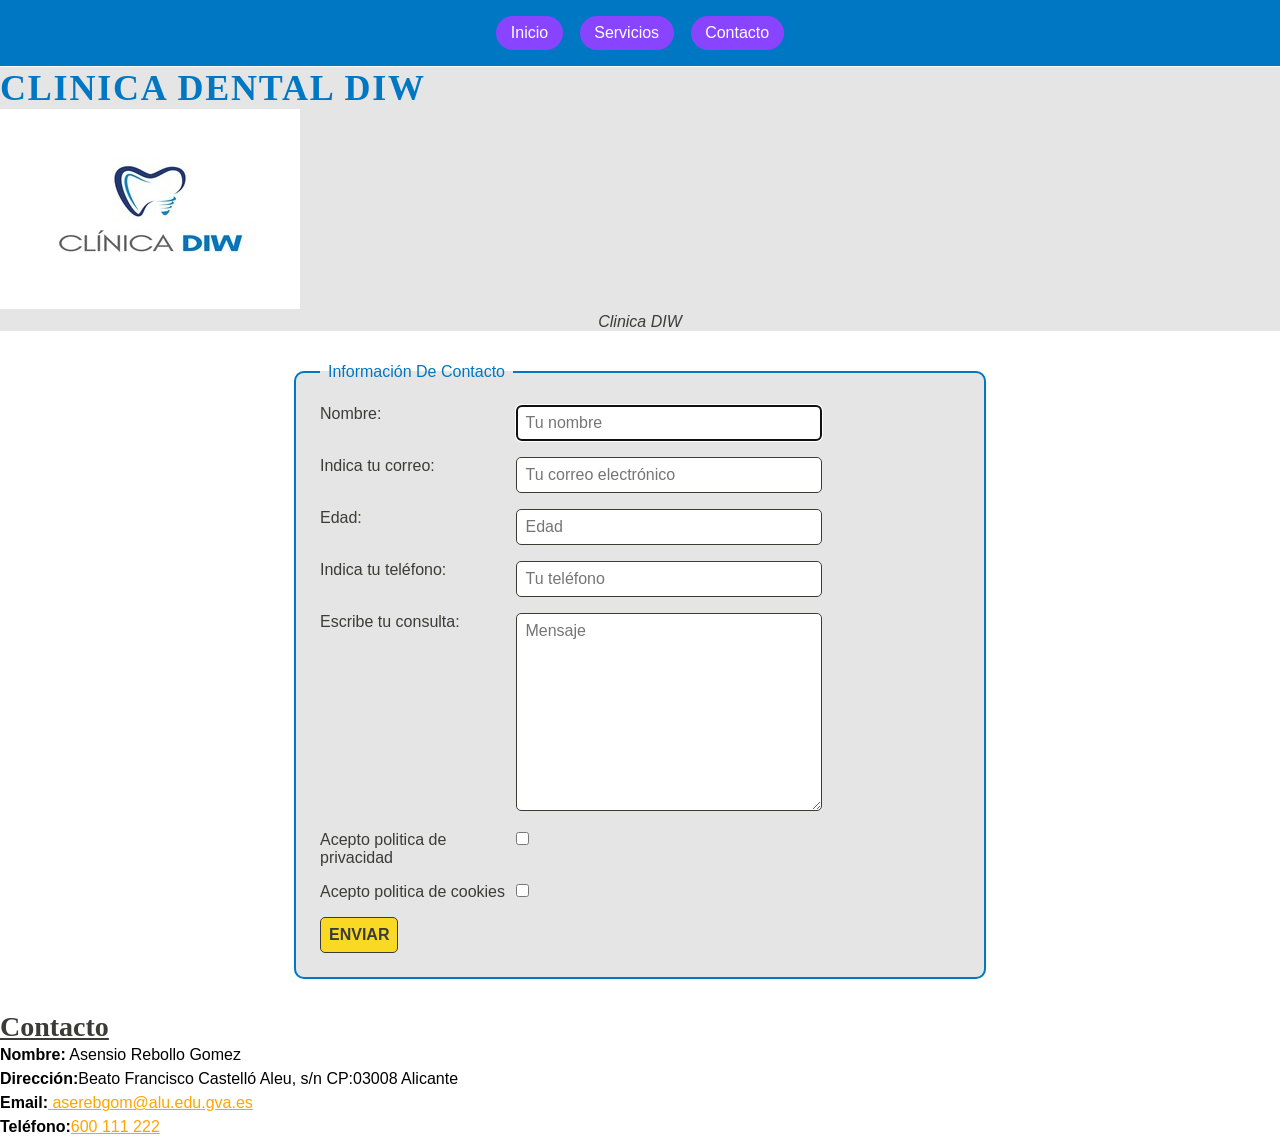
==== contacto.html @ 5e55195e "Paso archivos de practica anterior a github practica 4" ====
<!DOCTYPE html>
<html lang="es">  
    <head>   
        <title>Contacto clínica dental DIW</title>
        <meta charset="UTF-8">
        <meta name="description" content="Contacta con Clínica DIW en Alicante. Rellena el formulario o llámanos para pedir cita."> 
        <meta name="author" content="Asensio Rebollo">
        <meta name="viewport" content="width=device-width,initial-scale=1.0"> 
        <link rel="shortcut icon" type="image/x-icon" href="assets/images/logo_clinica_diw_300x200.ico">
        <link rel="stylesheet" href="assets/css/style.css">  
    </head>
    <body>
         <!--Cabecera-->
    <header>
        <!-- Elementos <figure> y <figurecaption>-->
            
        <figure>
            <h1>Clinica Dental DIW</h1>
            <a href="index.html">
             <img src="assets/images/logo_clinica_diw_300x200.jpg" alt="Logo">  
            </a>
        <figcaption>Clinica DIW</figcaption>
    
        </figure>              
    </header>
      <!--Navegación-->
    <nav>
        <ul>
        <li><a href="index.html">Inicio</a></li>
        <li><a href="servicios.html">Servicios</a></li>
        <li><a href="#">Contacto</a></li>
        </ul>
    </nav>
         <!--action para saber donde enviar el formulario + metodo POST se envían en el cuerpo de la solicitud HTTP-->
        <form action="/procesar-formulario" method="POST">
            <fieldset><!--<fieldset> actúa como un contenedor que agrupa campos del formulario.-->
                <legend>Información de Contacto</legend>
            <div class="campo">
                 <label for="nombre">Nombre: </label>
            <!--maxlength maximo de caracteres-->
            <!--pattern solo permite letras y numeros-->
            <!--required los campos deben de ser obligatorios-->
            <!--autofocus para enfoque automático de entrada-->
            <!--placeholder para que aparezca el texto en el cuadro de texto-->
            <!--Clase campo para quitar los salto de linea-->
                <input id="nombre" type="text" name="nombre" autofocus placeholder="Tu nombre" maxlength="40"  required pattern="[A-Za-z0-9 ]{5,40}"
                title="Letras y números. Tamaño: 5-40">
            </div>
            <div class="campo">
                 <label for="correo">Indica tu correo:</label>
                 <input type="email" id="correo" name="email" placeholder="Tu correo electrónico" required>
            </div>
            <div class="campo">
                <label for="age">Edad:</label>
                <input type="number" id="age" name="age" min="18" max="99" placeholder="Edad" required>
            </div>
            <div class="campo">
                <label for="telefono">Indica tu teléfono:</label>
                <input type="tel" id="telefono" name="telefono" placeholder="Tu teléfono" required pattern="[0-9]{9}" title="Números.Tamaño:9">
            </div>
            <div class="campo">
                <label for="mensaje">Escribe tu consulta: </label>
                <textarea rows="10" cols="50" name="mensaje" placeholder="Mensaje" id="mensaje"></textarea>
            </div>
            <div class="campo">
                <label for="privacidad">Acepto politica de privacidad</label>
                <input type="checkbox" id="privacidad" name="privacidad" required>
            </div>
            <div class="campo">
                <label for="cookies">Acepto politica de cookies</label>
                <input type="checkbox" id="cookies" name="cookies" required>
            </div>
            <input class="boton-enviar" type="submit" value="Enviar">
            </fieldset> 
</form>

            <!--Seccion con datos de contacto-->
        <section id="contacto">
            <h2>Contacto</h2><!--cambio de h4 a h2-->
            <p><strong>Nombre:</strong> Asensio Rebollo Gomez</p>
            <p><strong>Dirección:</strong>Beato Francisco Castelló Aleu, s/n CP:03008 Alicante </p>
            <p><strong>Email:</strong><a href="mailto:aserebgom@alu.edu.gva.es"> aserebgom@alu.edu.gva.es</a></p>
            <p><strong>Teléfono:</strong><a href="tel:+34600111222">600 111 222</a></p>
        </section>
    

</body>  
</html>
---- assets/css/style.css ----
/*Actividad 3.1*/
*{
    margin:0;/*margen externo*/
    padding:0;/*margen interno*/
}
/*Actividad 4.1*/
body{
    font-size:1em;
   
}
h1{
    font-size: 2.25em;/*tamaño letra h1*/   
}
h2{
    font-size: 1.75em;/*tamaño letra h2*/  
}
h3{
    font-size: 1.37em;/*tamaño letra h3*/   
}
h4{
    font-size: 1.25em;/*tamaño letra h4*/    
}
figcaption,label,caption,nav a{
    font-size: 1em;/*tamaño letra p*/
}
pre,small{
    font-size: 0.85em;
}

/*Actividad 5.1*/
body{
color:#3B3C36;/*gris grafito*/
background-color:white;/*color de fondo*/
}
h1{
color:#0077c2;
}
h2,h3,h4{
 color:#3B3C36;/*gris grafito*/
}
header{
    color:#3B3C36;
    background-color:#E5E5E5;
}
nav{
    background-color: #0077c2;
}
nav a{
   color:white;
}
aside{
    color:#3B3C36;
    background-color:#E5E5E5;
}
footer{
    color:#3B3C36;
    background-color:#E5E5E5;
}
section{
    color:#3B3C36;
}
article{
    color:#3B3C36;
}
#contacto{
color:#000000;
}
/*Texto*/
pre,small{
    color:#3B3C36;
}

/*Formulario*/
fieldset{
    color:#3B3C36;
    background-color:#E5E5E5;
}
legend{
    color:#0077c2;
}
input,textarea{
    color:#3B3C36;
    background-color:white;
}
/* botón de enviar */
.boton-enviar{
    color:#3B3C36;
    background-color: #f9d923;
}
/*Tablas*/
th{
    color:#ffffff;
    background-color: #0077c2;
}
td{
    color:#ffffff;
}
caption{
    color:#3B3C36;
}

/*Actividad 6.1*/
/*secciones*/

h1{
    text-transform: uppercase;/*mayusculas*/
    letter-spacing: 0.05em;/*espacio entre caracteres*/
}
h2{
    text-decoration: underline;
}

nav,footer{
    text-align: center;
}

#contacto{
    text-align: left;
}
/*Contenido y texto*/
p{
   line-height:1.5em;/*tamaño lineas*/
   text-align:justify;
}
pre{
    text-indent:1em;
}
figcaption{
    text-align: center;
}
/*Formulario*/
legend{
    text-transform: capitalize;
}
input,textarea{
    text-align:left;
}
.boton-enviar{
    text-transform: uppercase;
}
/*Tabla*/
th{
    text-align:center;
    text-transform: uppercase;
}
td{
    vertical-align: top;
}
caption{
    text-align: center;
    text-transform:uppercase ;
}
/*Actividad 7.1*/
/*Secciones*/
body{ font-family: Arial, Helvetica, sans-serif; }
h1,h2,h3,h4{
    font-family: "Times New Roman", Times, serif;
}

/*Contenido y textos*/
figcaption,small{
    font-style: italic;
}
/*Formularios*/
input, textarea{
    font-family: Arial, Helvetica, sans-serif;
    font-size: 1em;
}
 .boton-enviar{
    font-family: Arial, Helvetica, sans-serif;
    font-size: 1em;
    font-weight: bold;
 }
/*Tabla*/
caption{
    font-style:italic;
}
/*Actividad 8.1*/
/*Botonera nav*/
nav{
    padding: 1em;
}
nav ul{
list-style-type: none; /* Eliminamos los marcadores predeterminados*/
padding: 0; /* Eliminamos el relleno predeterminado */
}
nav li{
    display: inline-block;/*bloque en linea de los 3 elementos*/
}
/*nav en botonera*/
nav a{
    display:inline-block;
    padding: 0.5em 0.9em;
    background-color:#8844FF;
    border-radius: 50px;
    text-decoration: none; 
    margin:0em 0.4em 0em 0.4em;
}
/*Listas aside*/
aside ol{
    list-style-type: square;
    list-style-position: inside;/*se ven las viñetas*/
}
aside li{
    margin: 1em;/*separa los enlaces*/
}
/*Actividad 11.1*/
table{
    table-layout: auto; width: 100%;/*celda ajusta al texto*/
    border-collapse: collapse;
    margin: 3em 0em;
}
caption{
    caption-side: bottom;  /*Titulo abajo*/ 
}
th{
border:solid #3B3C36;
}
td{
border:solid #3B3C36;/*borde en td y th*/
text-align:center;/*texto centrado*/
}
/*Actividad 12.1*/
/*Menu fijo*/
body{
padding-top: 4.2em;/*para posicionar el menu fijo*/
} 
nav{
position:fixed;
z-index: 2;/*organiza elementos solapados*/
top: 0em;
left: 0em;
right: 0em;
}
/*Icono whatapp*/
.whatsapp{
    position:fixed;
    z-index: 2;
    bottom:1em;
    right: 1em;
}
.whatsapp img{
     width:3em;
    height:3em;  
}
/*Actividad 13.1*/
/*Filas tabla*/

table tr:first-child th{background-color:#0077c2;}
table tr:nth-child(odd) td{background-color: green;} /* Filas impares */
table tr:nth-child(even) td{ background-color: red;} /* Filas pares */
/*Enlaces en orden LVHA*/
a:link { color: #0077c2;}/*No visitado por el usuario*/
a:visited {color: #5b2bb5;}/*Visitado por el usuario*/
a:hover { color:greenyellow; text-decoration: underline;}/*Modifica el estilo cuando un elemento apuntador pasa por
encima*/
a:active {color:#3B3C36; background-color:#f9d923;}/*Se activa cuando el usuario pulsa el elemento*/

/*Enlaces para nav*/
nav a:link, nav a:visited{ color:white; background-color:#8844FF; }
nav a:hover, nav a:focus{ color:#3B3C36; background-color:#f9d923; text-decoration:none; }
nav a:active{ color:white; background-color:#0077c2; }

/*Enlaces para aside y footer*/
aside a:link, footer a:link{ color:#0077c2; }
aside a:visited, footer a:visited{ color:#5b2bb5; }
aside a:hover, footer a:hover{ color:#005a94; text-decoration:underline; }
aside a:active, footer a:active{ background-color:#f9d923; color:#3B3C36; }

/*Enlaces contacto*/
#contacto a:link{color: orange;}
#contacto a:visited{color:#5b2bb5;}
#contacto a:hover{color:greenyellow; text-decoration: underline;}
#contacto a:active{color:#3B3C36;background-color:#f9d923;}

/*Actividad 18.1*/
.campo{ margin-bottom:1em; }/*Sustituye a br*/
label{ display:inline-block;/*etiquetas en la misma linea*/
     width:12em; /*etiquetas misma ancho*/
     vertical-align:top; /*texto arriba*/
    }

/*no dejar pegado el formulario a la pantalla*/
fieldset{ max-width:40em;/*Tamaño maximo*/
     margin:2em auto; /*Se centra el bloque */
     padding:1.5em; /*espacio interior*/
     border:2px solid #0077c2; /*borde y esquinas*/
     border-radius:10px; 
    }
    
legend{ padding:0 0.5em; }/*relleno separa la línea del texto*/
input, textarea{ padding:0.5em; border:1px solid #3B3C36; border-radius:5px; }/*borde fino gris y esquinas  redondeadas */
input[type="text"], input[type="email"], input[type="tel"], input[type="number"], textarea{ width:18em; }/*Separa texto dentro del campo.*/
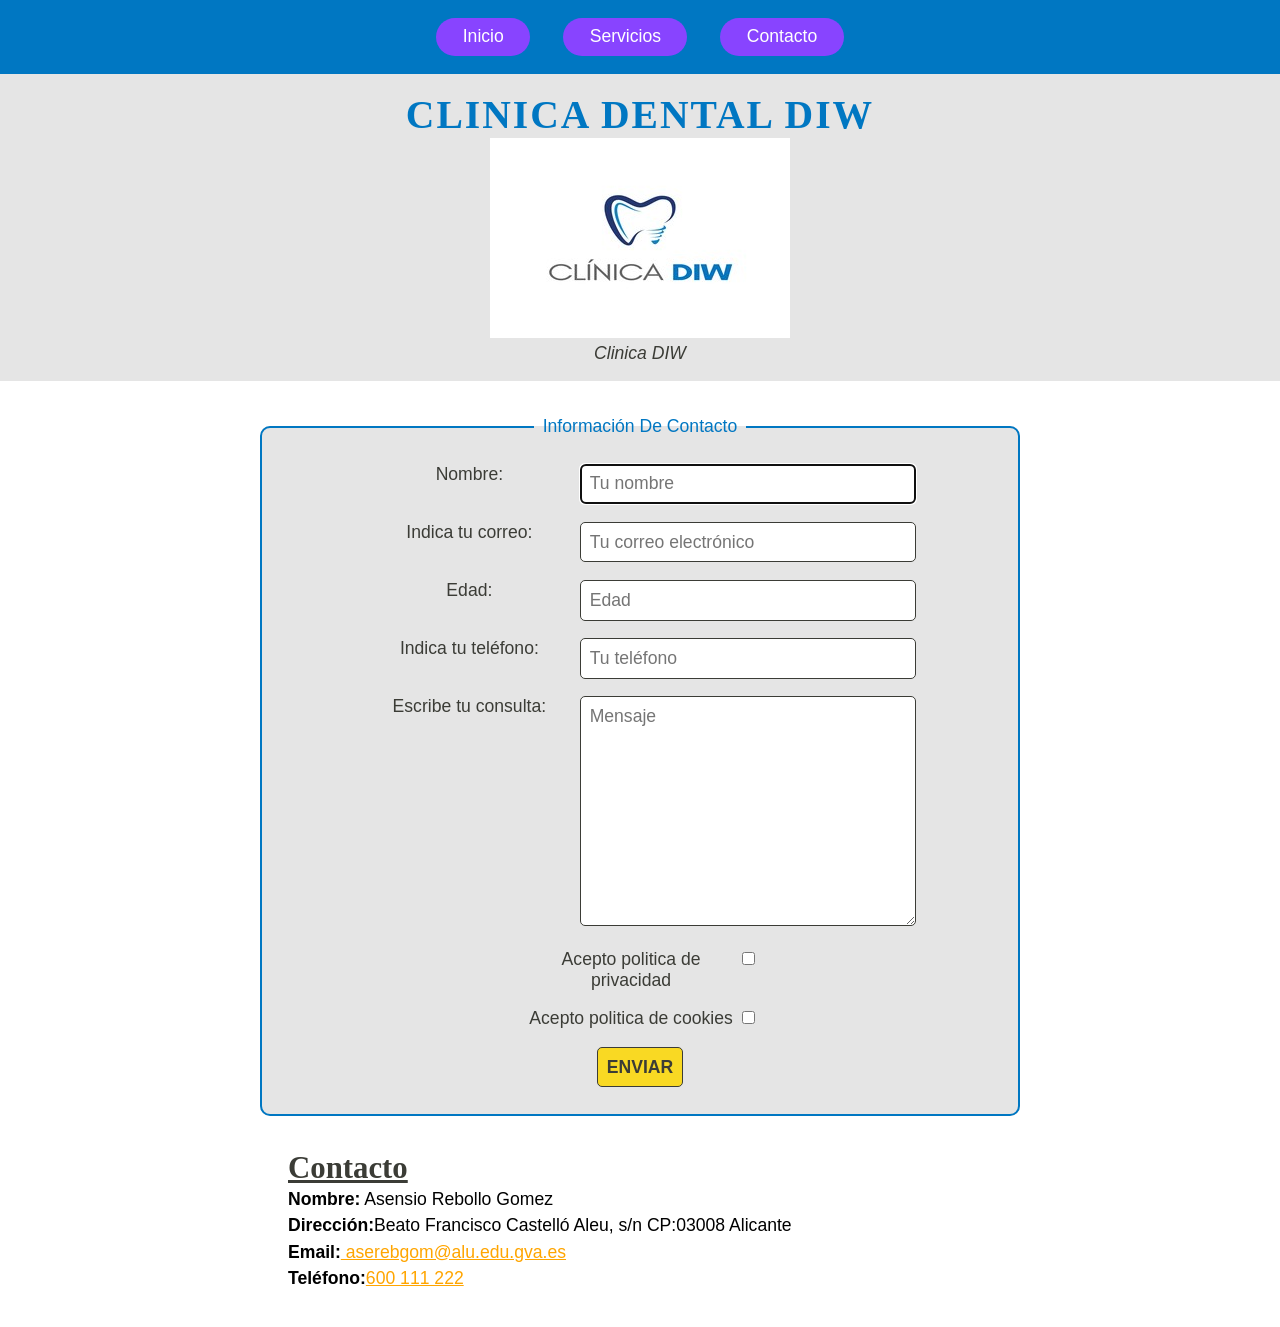
==== commit 5229b01c: "Añado link a las 4 paginas html" ====
--- a/contacto.html
+++ b/contacto.html
@@ -7,7 +7,8 @@
         <meta name="author" content="Asensio Rebollo">
         <meta name="viewport" content="width=device-width,initial-scale=1.0"> 
         <link rel="shortcut icon" type="image/x-icon" href="assets/images/logo_clinica_diw_300x200.ico">
-        <link rel="stylesheet" href="assets/css/style.css">  
+        <link rel="stylesheet" href="assets/css/style.css">
+        <link rel="stylesheet" href="assets/css/print.css" media="print"><!--actividad 4.2.1-->  
     </head>
     <body>
          <!--Cabecera-->
--- a/assets/css/style.css
+++ b/assets/css/style.css
@@ -291,3 +291,79 @@
 legend{ padding:0 0.5em; }/*relleno separa la línea del texto*/
 input, textarea{ padding:0.5em; border:1px solid #3B3C36; border-radius:5px; }/*borde fino gris y esquinas  redondeadas */
 input[type="text"], input[type="email"], input[type="tel"], input[type="number"], textarea{ width:18em; }/*Separa texto dentro del campo.*/
+
+/*practica 4*/
+img,iframe{max-width: 100%;}
+
+/*privacidad*/
+#privacidad p, #privacidad h1{
+    max-width:800px;/*ancho*/
+    margin:1em auto;/*margen*/
+    padding:0px 16px;/*separacion de los lados*/
+    box-sizing:border-box;/*padding dentro del ancho*/
+}
+#privacidad p{
+    white-space:pre-line;/*respeta los saltos de linea*/
+    text-align:left;/*en listas, justificado queda con huecos feos*/
+}
+
+/*media queries Ordenador*/
+@media (min-width:1200px) {
+
+    body{ font-size: 1.1em; text-align:center;}
+    header{ text-align:center; padding:1em 0em; }/*logotipo centrado y con aire*/
+    nav a{ padding:0.5em 1.5em; margin:0em 0.8em; }/*botones del menu mas anchos y separados*/
+    section{ float:left; width:68%; }/*columna izquierda y tamaño*/
+    aside{ float:right; width:30%; }/*columna derecha.resto de tamaño con separacion entre section y aside*/
+    article{ float:none; width:auto; }/*los articulos uno debajo de otro*/
+    footer{ clear:both; }/*el footer se coloca debajo de las columnas*/
+    #servicios h2{ text-align:center; }/*titulo centrado*/
+    #servicios table{ width:90%; margin:3em auto; }/*tabla centrada con separacion a los lados*/
+    #servicios th, #servicios td{ padding:0.6em; }/*celdas mas anchas*/
+    form{ float:none; width:100%; }/*en contacto.html.formulario a la izquierda*/
+     #contacto{ float:none; width:auto; max-width:40em; padding:0em 1.5em; margin:0em auto 2em auto; }/*datos debajo, alineados con el formulario*/
+}
+/*media queries Tablet*/
+
+@media (min-width: 700px) and (max-width: 1199px){
+    
+    body{ font-size: 1em; text-align:center;}/* se baja a 1em el tamaño*/
+    header{ text-align:center; padding:1em 0em; }/*mantengo mismo diseño que en ordenador*/
+    nav a{ padding:0.5em 1.2em; margin:0em 0.5em; }/*bajo padding y margin*/
+    section{ float:left; width:65%; }/* overflow,oculto(recorta contenido)*/
+    article{ float:left; width:48%; }/*dos articulos en columnas*/
+    aside{ float:right; width:33%; }/*el aside baja debajo*/
+    footer{ clear:both; }
+    #servicios table{ width:100%; margin:2em 0em; table-layout:fixed; }/*tabla ancho a pantalla, 4 columnas iguales*/
+    #servicios th, #servicios td{ padding:0.4em; overflow-wrap:break-word; }/*el texto largo salta de linea*/
+    form{ float:none; width:100%; }/*formulario ancho 100%*/
+    #contacto{ float:none; width:auto; max-width:40em; padding:0em 1.5em; margin:0em auto 2em auto; }/*datos debajo, alineados con el formulario*/
+}
+
+/*media queries Movil*/
+
+@media (max-width: 699px){
+    body{ font-size:1em; padding-top:3.5em; }/*menu fijo mas bajo*/
+    h1{ font-size:1.6em; }/*tamaño fuente h1*/
+    h2{ font-size:1.4em; }/*tamaño fuente h2*/
+    header{ text-align:center; padding:0.5em 0em; }
+    section, aside{ float:none; width:100%; }
+    article{ float:none; width:100%; margin-left:0em; }
+    nav{ padding:0.5em; }
+    nav a{ padding:0.4em 0.6em; margin:0em 0.1em; }/*botones mas pequeños para que quepan*/
+    footer{ clear:both; }
+    iframe{ width:100%; }/*el mapa ocupa todo el ancho*/
+    .whatsapp img{ width:2.5em; height:2.5em; }
+    #servicios h2{ text-align:center; }
+    #servicios table{ width:100%; margin:1em 0em; table-layout:fixed; }
+    #servicios th, #servicios td{ 
+    font-size:0.75em;/*letra mas pequeña para que quepa el texto*/
+    padding:0.3em; 
+    border-width:1px;/*borde fino, ocupa menos sitio*/
+    overflow-wrap:break-word;/*las palabras largas saltan de linea*/
+    }
+    form{ float:none; width:100%; }
+    #contacto{ float:none; width:100%; padding:0em 1em; box-sizing:border-box; }/*datos debajo, sin tocar los bordes*/
+    #contacto p{ text-align:left; }/*sin justificar, para que no haya huecos entre palabras*/
+}
+/*Servicios*/
--- a/assets/css/print.css
+++ b/assets/css/print.css
@@ -0,0 +1,7 @@
+
+header,
+footer,
+nav,
+aside{
+    display:none;
+}
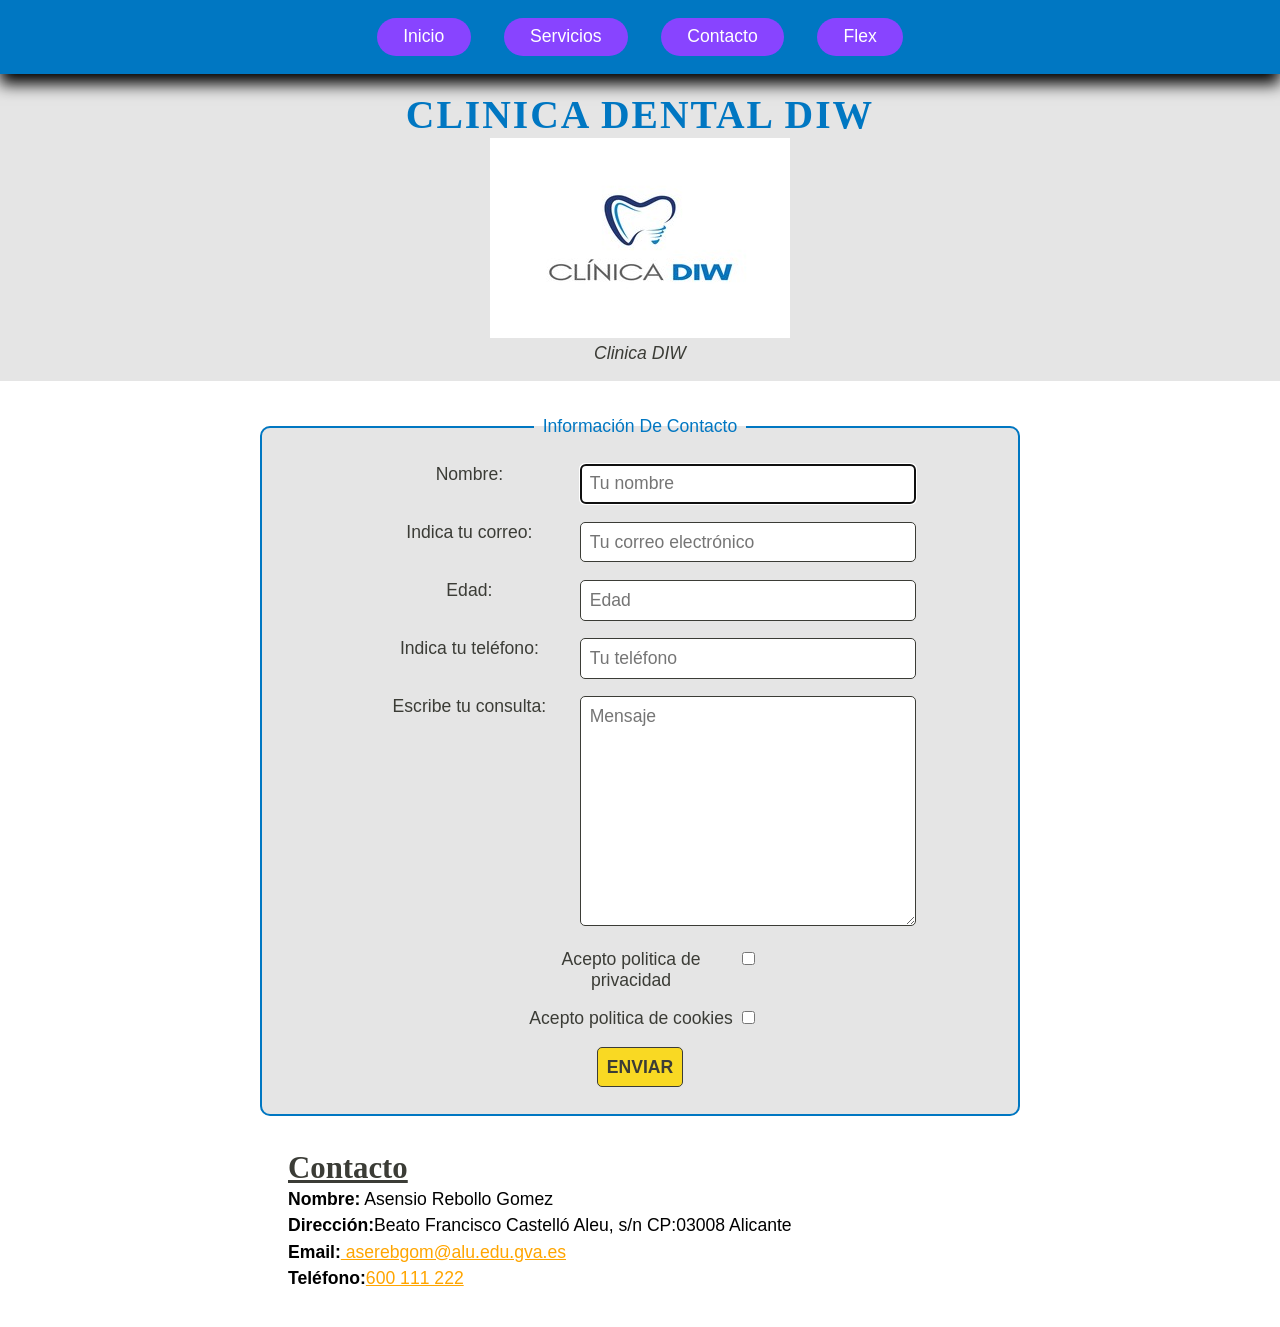
==== commit 9fa69c9b: "añado enlace de flex.html a las 4 pagina de html" ====
--- a/contacto.html
+++ b/contacto.html
@@ -30,6 +30,7 @@
         <li><a href="index.html">Inicio</a></li>
         <li><a href="servicios.html">Servicios</a></li>
         <li><a href="#">Contacto</a></li>
+        <li><a href="flex.html">Flex</a></li><!--Actividad 4.11.1-->
         </ul>
     </nav>
          <!--action para saber donde enviar el formulario + metodo POST se envían en el cuerpo de la solicitud HTTP-->
--- a/assets/css/style.css
+++ b/assets/css/style.css
@@ -291,6 +291,36 @@
 legend{ padding:0 0.5em; }/*relleno separa la línea del texto*/
 input, textarea{ padding:0.5em; border:1px solid #3B3C36; border-radius:5px; }/*borde fino gris y esquinas  redondeadas */
 input[type="text"], input[type="email"], input[type="tel"], input[type="number"], textarea{ width:18em; }/*Separa texto dentro del campo.*/
+
+/*Sombras Actividad 4.6.1.*/
+nav{
+    box-shadow: 0px 10px 15px black;
+}
+/*Selector Not Actividad 4.7.1. Pseudo-clase not.Probado con la imagen del Logo*/
+img:not([alt]){
+    border: 3px solid red;
+}
+/*Selector pseudo-elemento after Actividad 4.7.1*/
+a[href$=".pdf"]::after{
+    content: "";/*sin esta linea el ::after no se dibuja*/
+    display: inline-block;
+    width: 16px;
+    height: 16px;
+    margin-left: 0.4em;
+    background: url("../images/pdf.png") no-repeat center / contain;
+}
+
+/*Transiciones en nav.Actividad 5.3.1*/
+nav a{
+    transition: background-color 0.3s ease, color 0.3s ease;/*fondo amarillo y texto gris*/
+}
+/*Transformaciones en Actividad 5.4.1 en footer*/
+footer a img{
+    transition: transform 0.3s ease;/*pongo transition para que sea suave*/
+}
+footer a img:hover{
+    transform: scale(1.3) rotate(10deg);/*se agranda un 30% y gira 10 grados*/
+}
 
 /*practica 4*/
 img,iframe{max-width: 100%;}
